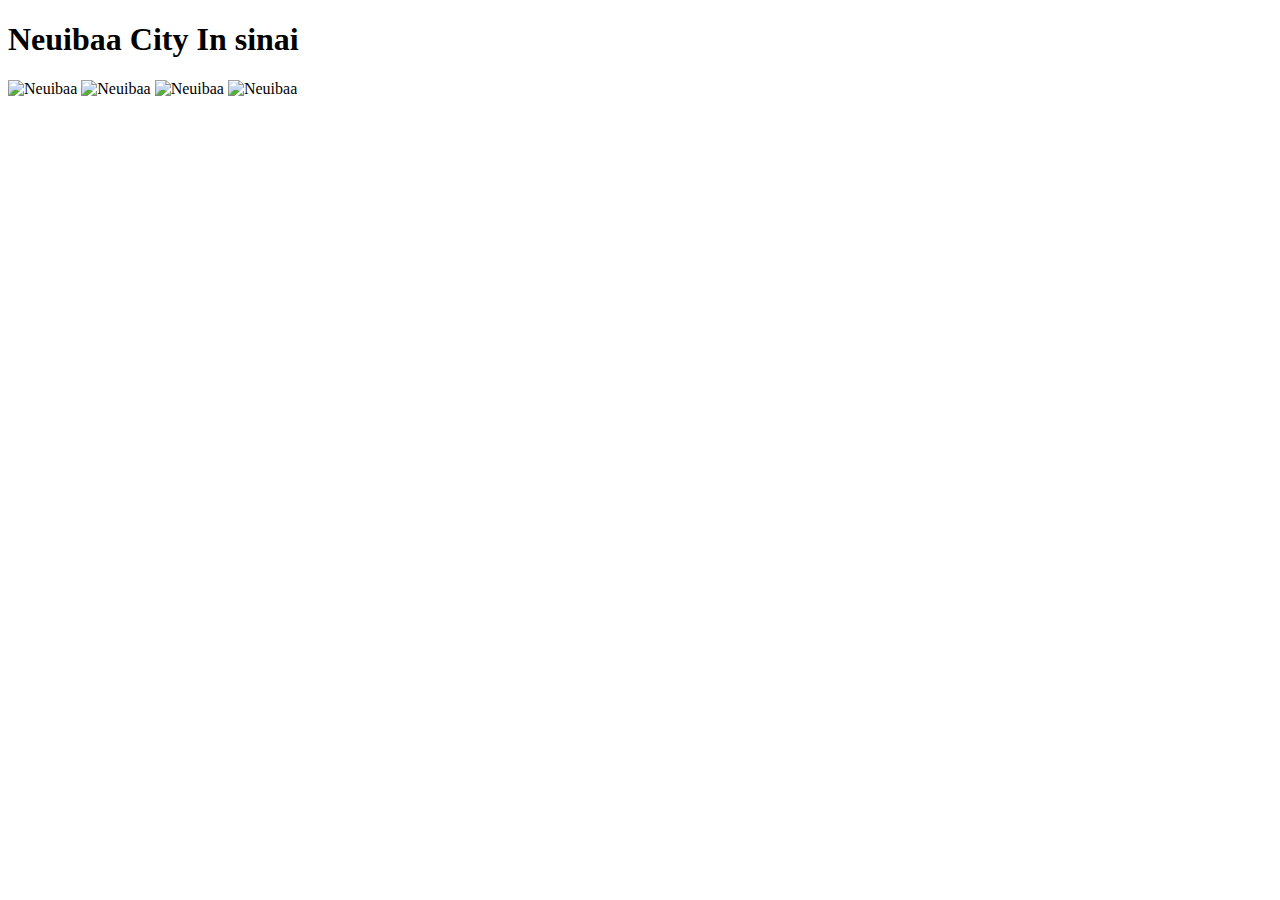
==== index.html @ 7e6f5017 "Add files via upload" ====
<!DOCTYPE html>
<html lang="en">
<head>
    <meta charset="UTF-8">
    <meta name="viewport" content="width=device-width, initial-scale=1.0">
    <title>Document</title>
</head>
<body>
    <h1> Neuibaa City In sinai </h1>
    <img src="img/0abfb3aaf5da1c1d07b19f4700d1ab70.jpg" alt="Neuibaa" height="150px" width="150px">
    <img src="img/20191107T073229023.webp" alt="Neuibaa" height="150px" width="150px">
    <img src="img/411418552.jpg" alt="Neuibaa" height="150px" width="150px">
    <img src="img/tripadvisor.jpeg" alt="Neuibaa" height="150px" width="150px">
</body>
</html>
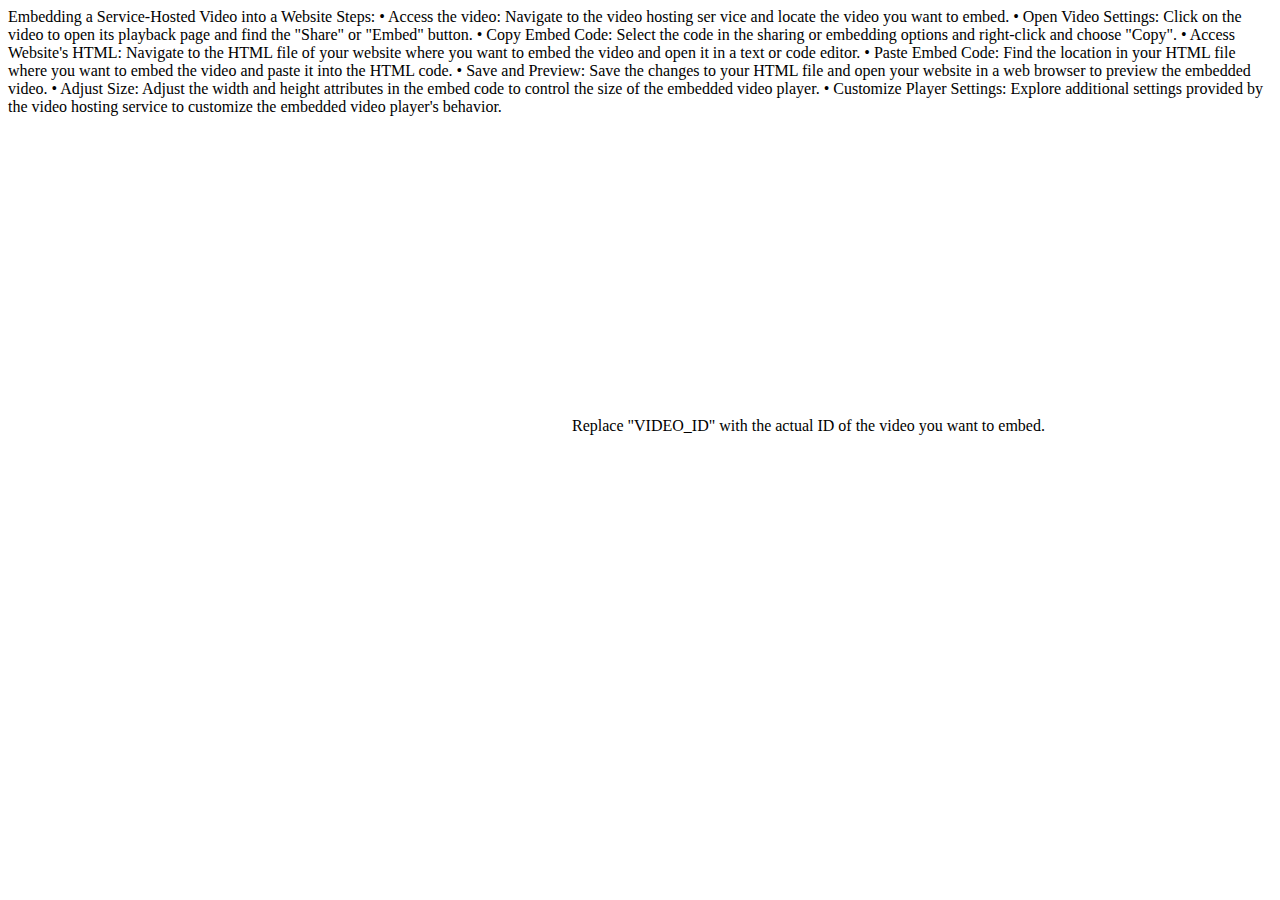
==== commit f8befc21: "Add files via upload" ====
--- a/index.html
+++ b/index.html
@@ -1,15 +1,29 @@
 <!DOCTYPE html>
-<html lang="en">
-<head>
-    <meta charset="UTF-8">
-    <meta name="viewport" content="width=device-width, initial-scale=1.0">
-    <title>Document</title>
-</head>
-<body>
-    <h1> Neuibaa City In sinai </h1>
-    <img src="img/0abfb3aaf5da1c1d07b19f4700d1ab70.jpg" alt="Neuibaa" height="150px" width="150px">
-    <img src="img/20191107T073229023.webp" alt="Neuibaa" height="150px" width="150px">
-    <img src="img/411418552.jpg" alt="Neuibaa" height="150px" width="150px">
-    <img src="img/tripadvisor.jpeg" alt="Neuibaa" height="150px" width="150px">
-</body>
-</html>+<html>
+  <head>
+    <title>My First Website</title>
+    <!-- CSS File-->
+    <link rel="stylesheet" href="CSS/style.css" />
+  </head>
+  <body>
+    Embedding a Service-Hosted Video into a Website
+
+Steps:
+• Access the video: Navigate to the video hosting ser
+vice and locate the video you want to embed.
+• Open Video Settings: Click on the video to open its playback page and find the "Share" or "Embed" button.
+• Copy Embed Code: Select the code in the sharing or embedding options and right-click and choose "Copy".
+• Access Website's HTML: Navigate to the HTML file of your website where you want to embed the video and open it in a text or code editor.
+• Paste Embed Code: Find the location in your HTML file where you want to embed the video and paste it into the HTML code.
+• Save and Preview: Save the changes to your HTML file and open your website in a web browser to preview the embedded video.
+• Adjust Size: Adjust the width and height attributes in the embed code to control the size of the embedded video player.
+• Customize Player Settings: Explore additional settings provided by the video hosting service to customize the embedded video player's behavior.
+
+
+<br>
+    <iframe width="560" height="315" src="https://www.youtube.com/embed/VIDEO_ID" frameborder="0" allowfullscreen></iframe>
+    Replace "VIDEO_ID" with the actual ID of the video you want to embed.
+
+
+  </body>
+</html>
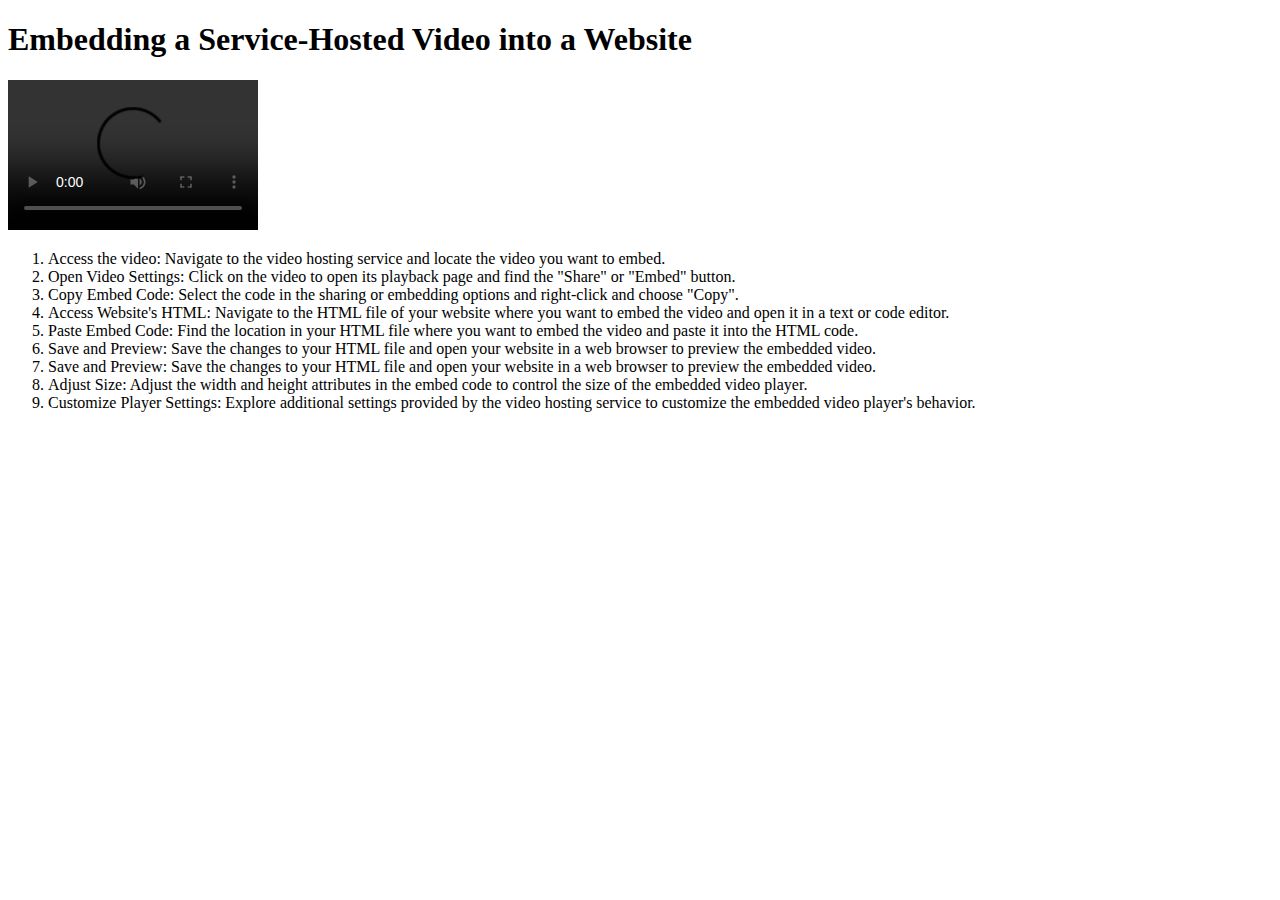
==== commit 6e9baa6b: "Add files via upload" ====
--- a/index.html
+++ b/index.html
@@ -5,25 +5,53 @@
     <!-- CSS File-->
     <link rel="stylesheet" href="CSS/style.css" />
   </head>
+
   <body>
-    Embedding a Service-Hosted Video into a Website
+    <h1>Embedding a Service-Hosted Video into a Website</h1>
+    <video 
+    controls
+    src="Images/video.mp4"
+    height="150px"
+    width="250px"
 
-Steps:
-• Access the video: Navigate to the video hosting ser
-vice and locate the video you want to embed.
-• Open Video Settings: Click on the video to open its playback page and find the "Share" or "Embed" button.
-• Copy Embed Code: Select the code in the sharing or embedding options and right-click and choose "Copy".
-• Access Website's HTML: Navigate to the HTML file of your website where you want to embed the video and open it in a text or code editor.
-• Paste Embed Code: Find the location in your HTML file where you want to embed the video and paste it into the HTML code.
-• Save and Preview: Save the changes to your HTML file and open your website in a web browser to preview the embedded video.
-• Adjust Size: Adjust the width and height attributes in the embed code to control the size of the embedded video player.
-• Customize Player Settings: Explore additional settings provided by the video hosting service to customize the embedded video player's behavior.
-
-
-<br>
-    <iframe width="560" height="315" src="https://www.youtube.com/embed/VIDEO_ID" frameborder="0" allowfullscreen></iframe>
-    Replace "VIDEO_ID" with the actual ID of the video you want to embed.
-
-
+    ></video>
+    <ol>
+      <li>
+        Access the video: Navigate to the video hosting service and locate the
+        video you want to embed.
+      </li>
+      <li>
+        Open Video Settings: Click on the video to open its playback page and
+        find the "Share" or "Embed" button.
+      </li>
+      <li>
+        Copy Embed Code: Select the code in the sharing or embedding options and
+        right-click and choose "Copy".
+      </li>
+      <li>
+        Access Website's HTML: Navigate to the HTML file of your website where
+        you want to embed the video and open it in a text or code editor.
+      </li>
+      <li>
+        Paste Embed Code: Find the location in your HTML file where you want to
+        embed the video and paste it into the HTML code.
+      </li>
+      <li>
+        Save and Preview: Save the changes to your HTML file and open your
+        website in a web browser to preview the embedded video.
+      </li>
+      <li>
+        Save and Preview: Save the changes to your HTML file and open your
+        website in a web browser to preview the embedded video.
+      </li>
+      <li>
+        Adjust Size: Adjust the width and height attributes in the embed code to
+        control the size of the embedded video player.
+      </li>
+      <li>
+        Customize Player Settings: Explore additional settings provided by the
+        video hosting service to customize the embedded video player's behavior.
+      </li>
+    </ol>
   </body>
 </html>
